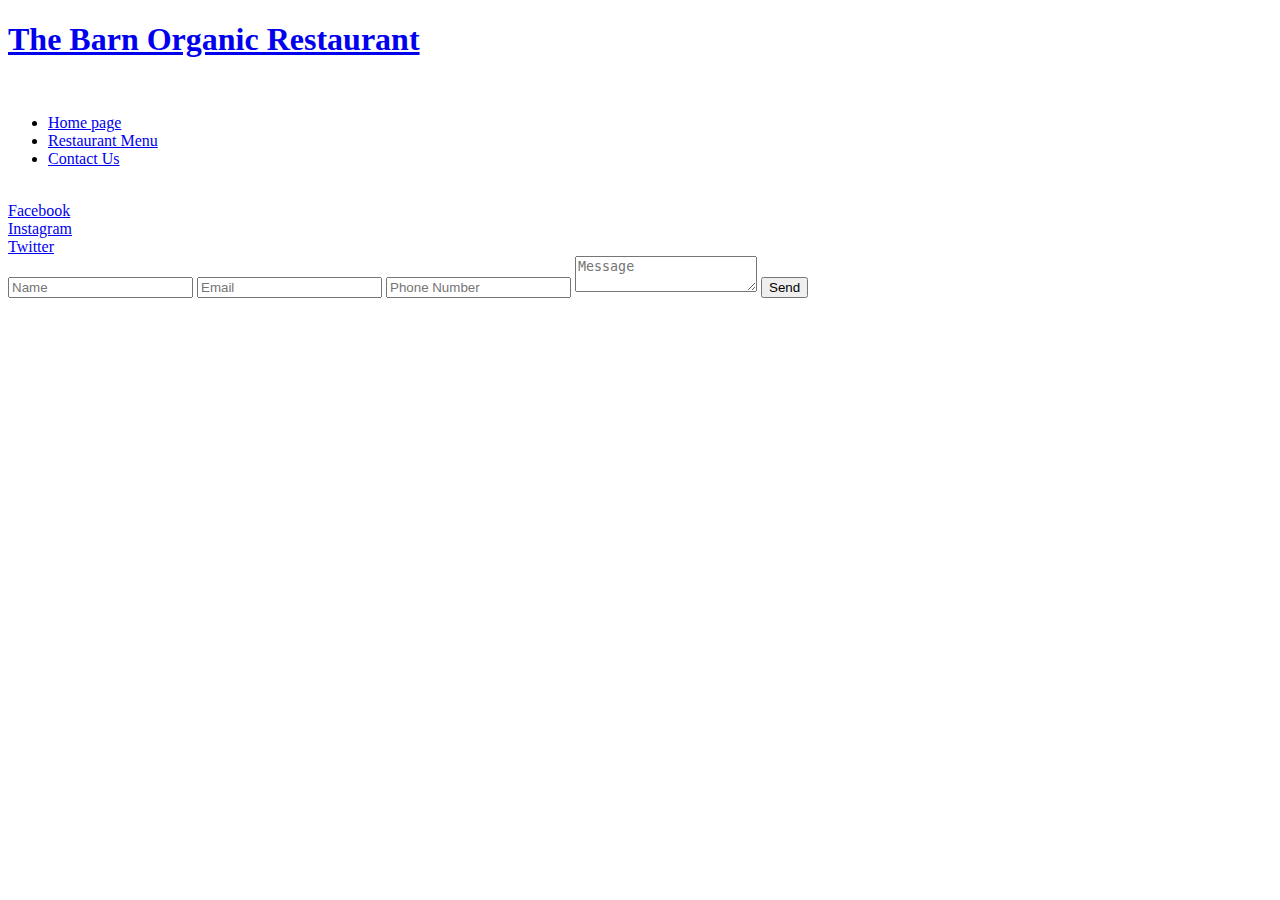
==== contact-us.html @ 8c25101a "added place holder info for email, name and text inqury form" ====
<!DOCTYPE html>
<html lang="en">

<head>

</head>

<body>

    <header>
        <div class="box">
            <div class="wrap_burger">
                <h1 class="logo">
                    <a href="index.html">The Barn Organic Restaurant</a>
                </h1>
                <div class="burger">
                    <img src="img/burger-menu.svg" alt="">
                </div>
            </div>
            <nav class="main_menu">
                <ul>
                    <li><a href="index.html">Home page</a></li>
                    <li><a href="restaurant-menu.html">Restaurant Menu</a></li>
                    <li class="active"><a href="contact-us.html">Contact Us</a></li>
                </ul>
                <div class="close_menu">
                    <img src="img/close_menu.svg" alt="">
                </div>
            </nav>
        </div>
    </header>

    <main>
        <section class="section_top" style="background-image: url('img/corn.jpg')">
        </section>
    
        <section class="section_contact">
            <div class="box">
                <div class="row">
                    <div class="col-4">
                        <div class="wrap_social_btn">
                            <div class="item">
                                <a href="#" target="_blank" class="btn">Facebook</a>
                            </div>
                            <div class="item">
                                <a href="#" target="_blank" class="btn">Instagram</a>
                            </div>
                            <div class="item">
                                <a href="#" target="_blank" class="btn">Twitter</a>
                            </div>
                        </div>
                    </div>
                    <div class="col-8">
                        <div class="form_box">
                            <form action="/">
                                <input type="text" placeholder="Name" class="input_def">
                                <input type="email" placeholder="Email" class="input_def">
                                <input type="tel" placeholder="Phone Number" class="input_def">
                                <textarea class="input_def" placeholder="Message"></textarea>
                                <input type="submit" value="Send" class="btn">
                            </form>
                        </div>
                    </div>
                </div>
            </div>
        </section>
    </main>
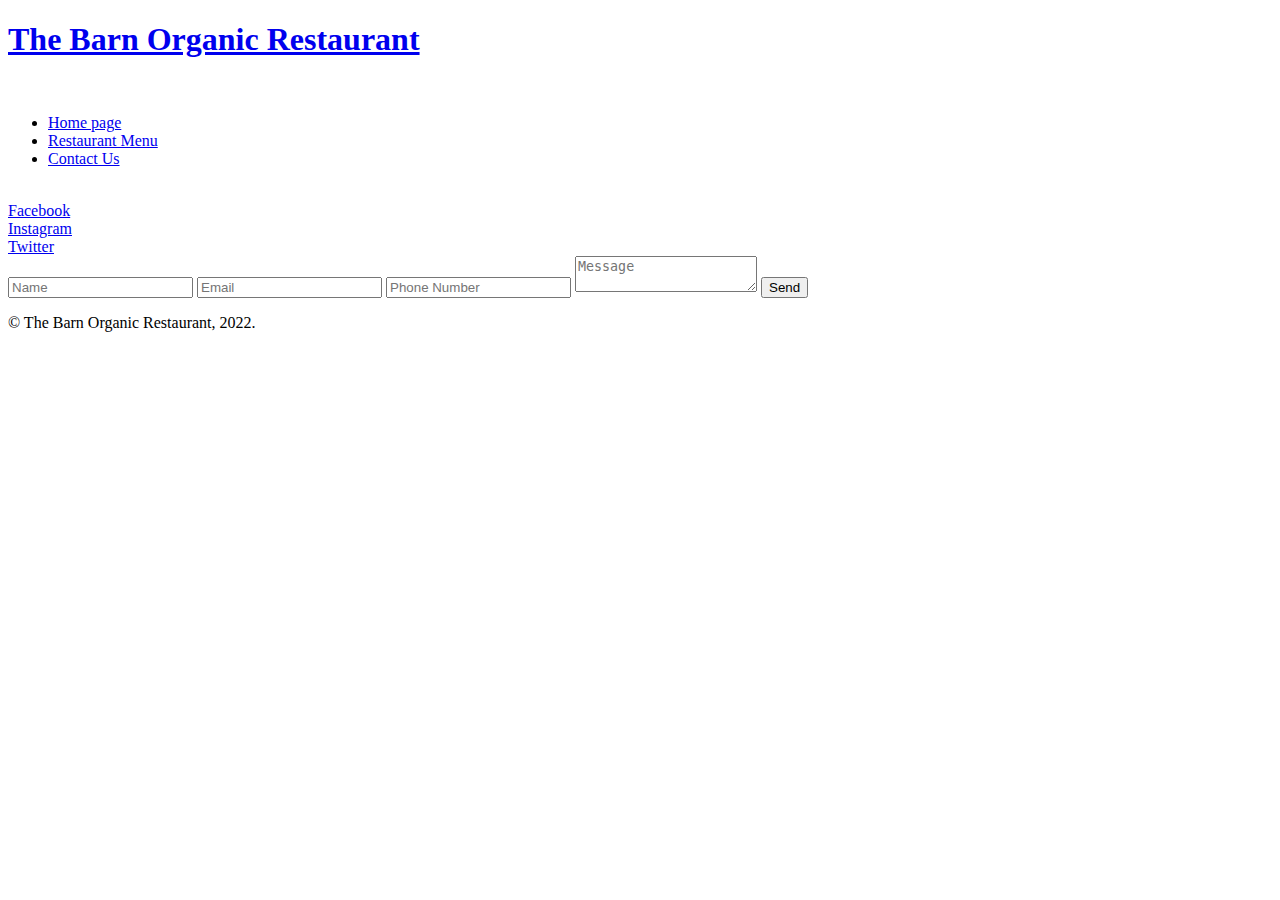
==== commit 3d6fd34f: "updated header code on menu file" ====
--- a/contact-us.html
+++ b/contact-us.html
@@ -2,66 +2,95 @@
 <html lang="en">
 
 <head>
-
+	<meta charset="utf-8">
+	<title>The Barn Organic Restaurant</title>
+	<meta name="description" content="">
+	<meta http-equiv="X-UA-Compatible" content="IE=edge">
+	<meta name="viewport" content="width=device-width, initial-scale=1, maximum-scale=1">
+	<meta name="theme-color" content="#ffffff">
+	<meta name="msapplication-TileColor" content="#2b5797">
+	<meta name="msapplication-config" content="img/favicon/browserconfig.xml">
+	<link rel="apple-touch-icon" sizes="180x180" href="img/favicon/apple-touch-icon.png">
+	<link rel="icon" type="image/png" sizes="32x32" href="img/favicon/favicon-32x32.png">
+	<link rel="icon" type="image/png" sizes="16x16" href="img/favicon/favicon-16x16.png">
+	<link rel="mask-icon" href="img/favicon/safari-pinned-tab.svg" color="#eb6246">
+	<link rel="manifest" href="img/favicon/site.webmanifest">
+	<link rel="shortcut icon" href="img/favicon/favicon.ico">
+	<link rel="preconnect" href="https://fonts.googleapis.com">
+	<link rel="preconnect" href="https://fonts.gstatic.com" crossorigin>
+	<link href="https://fonts.googleapis.com/css2?family=Lato:wght@300;400;700;900&family=Montserrat:wght@300;400;500;600;700;800&family=Roboto+Condensed:wght@300;400;700&display=swap" rel="stylesheet">
+	<link rel="stylesheet" href="css/main.css">
 </head>
 
 <body>
 
-    <header>
-        <div class="box">
-            <div class="wrap_burger">
-                <h1 class="logo">
-                    <a href="index.html">The Barn Organic Restaurant</a>
-                </h1>
-                <div class="burger">
-                    <img src="img/burger-menu.svg" alt="">
-                </div>
-            </div>
-            <nav class="main_menu">
-                <ul>
-                    <li><a href="index.html">Home page</a></li>
-                    <li><a href="restaurant-menu.html">Restaurant Menu</a></li>
-                    <li class="active"><a href="contact-us.html">Contact Us</a></li>
-                </ul>
-                <div class="close_menu">
-                    <img src="img/close_menu.svg" alt="">
-                </div>
-            </nav>
-        </div>
-    </header>
+<header>
+	<div class="box">
+		<div class="wrap_burger">
+			<h1 class="logo">
+				<a href="index.html">The Barn Organic Restaurant</a>
+			</h1>
+			<div class="burger">
+				<img src="img/burger-menu.svg" alt="">
+			</div>
+		</div>
+		<nav class="main_menu">
+			<ul>
+				<li><a href="index.html">Home page</a></li>
+				<li><a href="restaurant-menu.html">Restaurant Menu</a></li>
+				<li class="active"><a href="contact-us.html">Contact Us</a></li>
+			</ul>
+			<div class="close_menu">
+				<img src="img/close_menu.svg" alt="">
+			</div>
+		</nav>
+	</div>
+</header>
 
-    <main>
-        <section class="section_top" style="background-image: url('img/corn.jpg')">
-        </section>
-    
-        <section class="section_contact">
-            <div class="box">
-                <div class="row">
-                    <div class="col-4">
-                        <div class="wrap_social_btn">
-                            <div class="item">
-                                <a href="#" target="_blank" class="btn">Facebook</a>
-                            </div>
-                            <div class="item">
-                                <a href="#" target="_blank" class="btn">Instagram</a>
-                            </div>
-                            <div class="item">
-                                <a href="#" target="_blank" class="btn">Twitter</a>
-                            </div>
-                        </div>
-                    </div>
-                    <div class="col-8">
-                        <div class="form_box">
-                            <form action="/">
-                                <input type="text" placeholder="Name" class="input_def">
-                                <input type="email" placeholder="Email" class="input_def">
-                                <input type="tel" placeholder="Phone Number" class="input_def">
-                                <textarea class="input_def" placeholder="Message"></textarea>
-                                <input type="submit" value="Send" class="btn">
-                            </form>
-                        </div>
-                    </div>
-                </div>
-            </div>
-        </section>
-    </main>+<main>
+	<section class="section_top" style="background-image: url('img/corn.jpg')">
+	</section>
+
+	<section class="section_contact">
+		<div class="box">
+			<div class="row">
+				<div class="col-4">
+					<div class="wrap_social_btn">
+						<div class="item">
+							<a href="#" target="_blank" class="btn">Facebook</a>
+						</div>
+						<div class="item">
+							<a href="#" target="_blank" class="btn">Instagram</a>
+						</div>
+						<div class="item">
+							<a href="#" target="_blank" class="btn">Twitter</a>
+						</div>
+					</div>
+				</div>
+				<div class="col-8">
+					<div class="form_box">
+						<form action="/">
+							<input type="text" placeholder="Name" class="input_def">
+							<input type="email" placeholder="Email" class="input_def">
+							<input type="tel" placeholder="Phone Number" class="input_def">
+							<textarea class="input_def" placeholder="Message"></textarea>
+							<input type="submit" value="Send" class="btn">
+						</form>
+					</div>
+				</div>
+			</div>
+		</div>
+	</section>
+</main>
+
+<footer>
+	<div class="box">
+		<p>© The Barn Organic Restaurant, 2022.</p>
+	</div>
+</footer>
+
+
+<script src="libs/jquery/jquery.min.js"></script>
+<script src="js/main.js"></script>
+</body>
+</html>